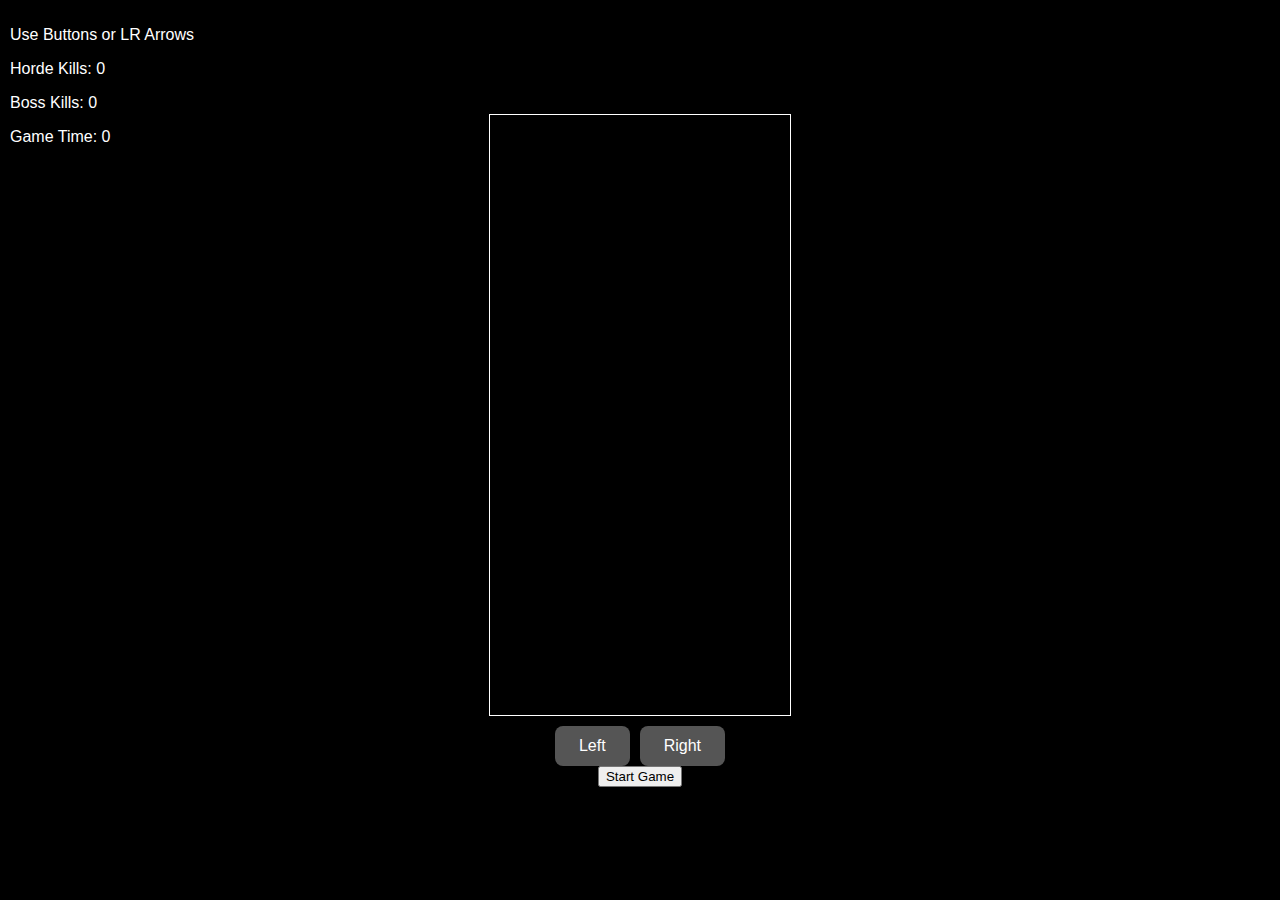
==== FDForthehordeWeb/app/index.html @ 9ff6c6d9 "fixes" ====
<!DOCTYPE html>
<html lang="en">
<head>
    <meta charset="UTF-8">
    <meta name="viewport" content="width=device-width, initial-scale=1.0">
    <title>For The Horde Game - Filip Dadgar</title>
    <link rel="stylesheet" href="styles.css">
</head>
<body>
<div id="game-info">
    <p>Use Buttons or LR Arrows</p>
    <p>Horde Kills: <span id="horde-kills">0</span></p>
    <p>Boss Kills: <span id="boss-kills">0</span></p>
    <p>Game Time: <span id="game-time">0</span></p>
    <p id="game-message" class="message-text"></p> 
</div>

    <div id="game-container">

        <canvas id="game-canvas" width="300" height="600"></canvas>

        <div id="controls">
            <button class="touch-button" id="left-button">Left</button>
            <button class="touch-button" id="right-button">Right</button>
        </div>

        <button id="start-game-button">Start Game</button>
    </div>
    <script src="script.js"></script>
</body>
</html>
---- FDForthehordeWeb/app/styles.css ----
/* styles.css */
body {
    display: flex;
    justify-content: center;
    align-items: center;
    height: 100vh;
    margin: 0;
    background-color: #000;
    color: #fff;
    font-family: Arial, sans-serif;
}

#game-container {
    position: relative;
    display: flex;
    flex-direction: column;
    align-items: center;
    width: 100%; /* Take full width of body */
    max-width: 600px; /* Limit container width on large screens if needed */
    padding: 20px; /* Add some padding around the container */
    box-sizing: border-box; /* Include padding in width/height */
}

#game-canvas {
    border: 1px solid #fff;
    display: block; /* Prevent extra bottom margin */
}

#game-info {
    position: absolute;
    top: 10px;
    left: 10px;
    text-align: left; /* Align game info text to the left */
}

#controls {
    display: flex;
    justify-content: center;
    margin-top: 10px; /* Space above controls */
    width: 100%; /* Controls take full width of container */
    max-width: 400px; /* Limit controls width */
}

.touch-button {
    padding: 12px 24px; /* Fixed padding for desktop and base for mobile */
    margin: 0 5px;      /* Fixed margin for desktop and base for mobile */
    font-size: 16px;    /* Fixed font size for desktop and base for mobile */
    border: none;
    border-radius: 8px;
    background-color: #555;
    color: white;
    cursor: pointer;
    user-select: none;
    touch-action: manipulation;
    min-width: 60px;   /* Minimum width for buttons */
    text-align: center;
    display: flex;        /* Use flexbox for button content centering */
    justify-content: center; /* Center horizontally */
    align-items: center;     /* Center vertically */
    line-height: 1;        /* Reset line-height to ensure vertical centering */
}

.touch-button:active {
    background-color: #777;
}

/* --- Media Query for Mobile Devices (adjust breakpoint as needed) --- */
@media (max-width: 600px) { /* Example breakpoint for smaller screens */
    .touch-button {
        padding: 4vw 8vw; /* Viewport-width based padding for mobile */
        margin: 0 2vw;    /* Viewport-width based margin for mobile */
        font-size: 4vw;   /* Viewport-width based font size for mobile */
        min-width: 0;      /* Allow buttons to shrink on very small screens */
    }

    #game-info {
        margin-bottom: 5px; /* Less margin on mobile */
        font-size: 0.9em; /* Slightly smaller font for game info on mobile */
    }

    #controls {
        margin-top: 5px; /* Less margin on mobile */
    }
}


.soldier {
    background-image: url('soldier.png');
    width: 50px;
    height: 50px;
}

.horde {
    background-image: url('horde.png');
    width: 30px;
    height: 30px;
}

.boss {
    background-image: url('boss.png');
    width: 50px;
    height: 50px;
}

.chest {
    background-image: url('chest.png');
    width: 40px;
    height: 40px;
}

.shot {
    background-image: url('shot.png');
    width: 20px;
    height: 20px;
}
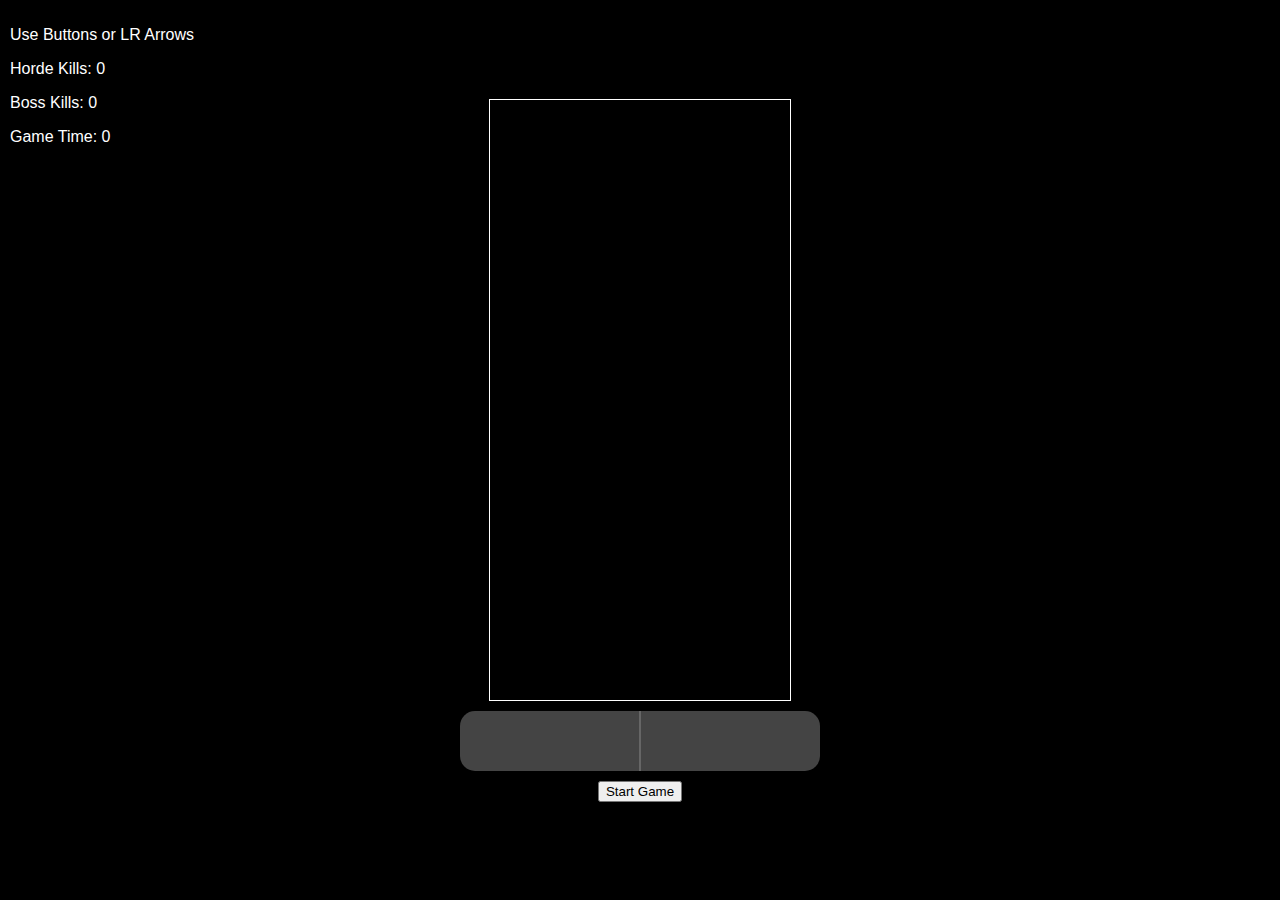
==== commit caa0ec2e: "Testing touchbased controls" ====
--- a/FDForthehordeWeb/app/index.html
+++ b/FDForthehordeWeb/app/index.html
@@ -12,20 +12,18 @@
     <p>Horde Kills: <span id="horde-kills">0</span></p>
     <p>Boss Kills: <span id="boss-kills">0</span></p>
     <p>Game Time: <span id="game-time">0</span></p>
-    <p id="game-message" class="message-text"></p> 
+    <p id="game-message" class="message-text"></p>
 </div>
 
-    <div id="game-container">
+<div id="game-container">
 
-        <canvas id="game-canvas" width="300" height="600"></canvas>
+    <canvas id="game-canvas" width="300" height="600"></canvas>
 
-        <div id="controls">
-            <button class="touch-button" id="left-button">Left</button>
-            <button class="touch-button" id="right-button">Right</button>
-        </div>
-
+    <div id="controls">
+        <div id="movement-control"></div>
         <button id="start-game-button">Start Game</button>
     </div>
-    <script src="script.js"></script>
+</div>
+<script src="script.js"></script>
 </body>
 </html>--- a/FDForthehordeWeb/app/styles.css
+++ b/FDForthehordeWeb/app/styles.css
@@ -33,12 +33,41 @@
     text-align: left; /* Align game info text to the left */
 }
 
+/* styles.css (Add or Modify these rules - Make sure these are in your styles.css) */
+
 #controls {
     display: flex;
-    justify-content: center;
-    margin-top: 10px; /* Space above controls */
-    width: 100%; /* Controls take full width of container */
-    max-width: 400px; /* Limit controls width */
+    flex-direction: column; /* Stack movement-control and start button vertically */
+    align-items: center;
+    margin-top: 10px;
+    width: 100%;
+    max-width: 400px;
+}
+
+#movement-control {
+    width: 90%; /* Occupy most of the controls width */
+    max-width: 400px;
+    height: 60px; /* Height of the touch control area */
+    background-color: #444; /* Darker background for touch area */
+    border-radius: 15px;
+    margin-bottom: 10px; /* Space below the touch area */
+    cursor: pointer; /* Indicate it's interactive */
+    user-select: none;
+    touch-action: manipulation;
+    display: flex; /* To visually divide into zones (optional) */
+    position: relative; /* Required for pseudo-element positioning */
+}
+
+/* Optional: Visually divide touch area into Left and Right zones */
+#movement-control::before {
+    content: '';
+    position: absolute;
+    top: 0;
+    bottom: 0;
+    left: 50%; /* Middle line */
+    width: 2px; /* Line thickness */
+    background-color: #666; /* Slightly lighter line color */
+    transform: translateX(-50%); /* Center the line */
 }
 
 .touch-button {
@@ -112,4 +141,5 @@
     background-image: url('shot.png');
     width: 20px;
     height: 20px;
-}+}
+
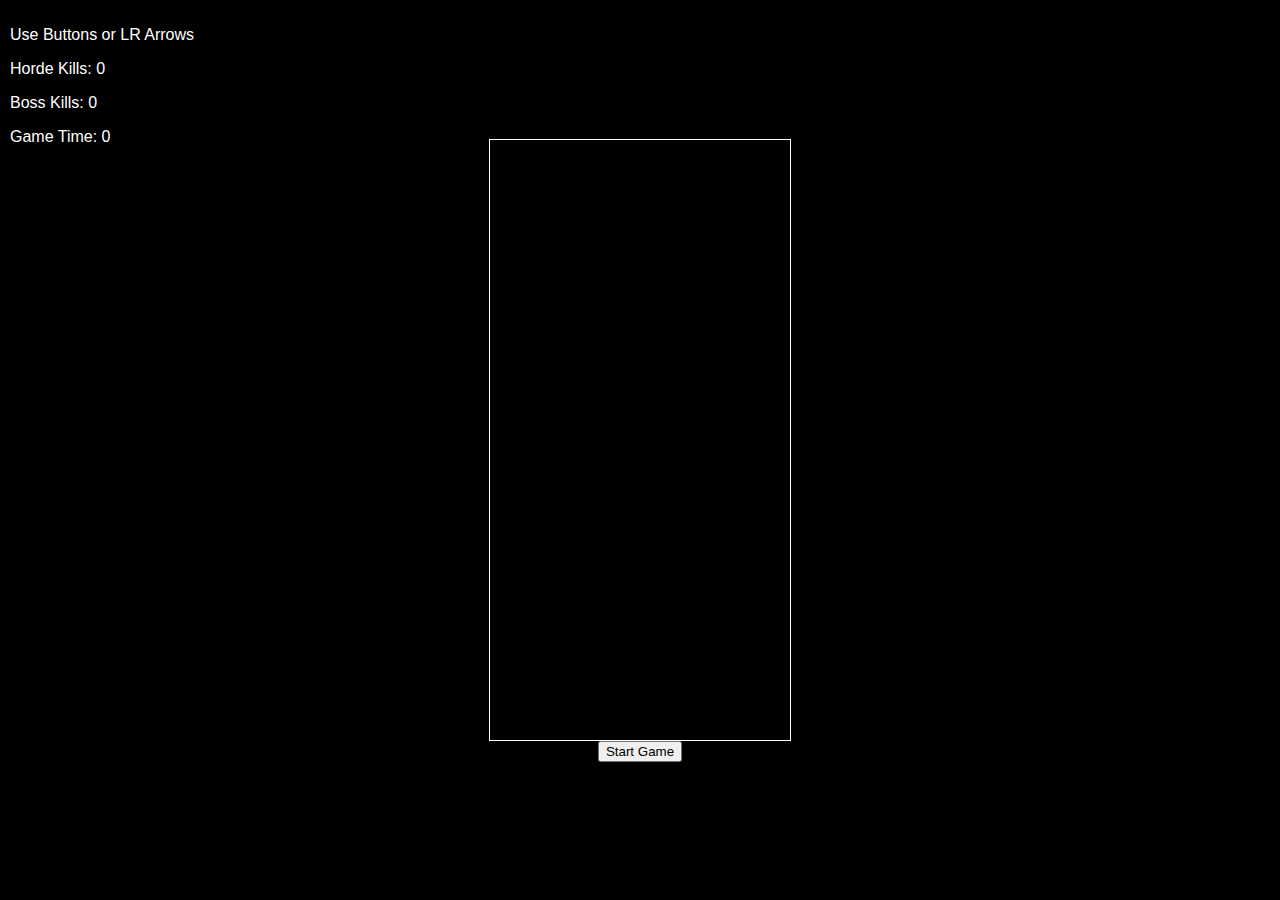
==== commit 56d8dc21: "revert" ====
--- a/FDForthehordeWeb/app/index.html
+++ b/FDForthehordeWeb/app/index.html
@@ -20,9 +20,11 @@
     <canvas id="game-canvas" width="300" height="600"></canvas>
 
     <div id="controls">
-        <div id="movement-control"></div>
-        <button id="start-game-button">Start Game</button>
+        <button class="touch-button" id="left-button">Left</button>
+        <button class="touch-button" id="right-button">Right</button>
     </div>
+
+    <button id="start-game-button">Start Game</button>
 </div>
 <script src="script.js"></script>
 </body>
--- a/FDForthehordeWeb/app/styles.css
+++ b/FDForthehordeWeb/app/styles.css
@@ -33,41 +33,12 @@
     text-align: left; /* Align game info text to the left */
 }
 
-/* styles.css (Add or Modify these rules - Make sure these are in your styles.css) */
-
 #controls {
     display: flex;
-    flex-direction: column; /* Stack movement-control and start button vertically */
-    align-items: center;
-    margin-top: 10px;
-    width: 100%;
-    max-width: 400px;
-}
-
-#movement-control {
-    width: 90%; /* Occupy most of the controls width */
-    max-width: 400px;
-    height: 60px; /* Height of the touch control area */
-    background-color: #444; /* Darker background for touch area */
-    border-radius: 15px;
-    margin-bottom: 10px; /* Space below the touch area */
-    cursor: pointer; /* Indicate it's interactive */
-    user-select: none;
-    touch-action: manipulation;
-    display: flex; /* To visually divide into zones (optional) */
-    position: relative; /* Required for pseudo-element positioning */
-}
-
-/* Optional: Visually divide touch area into Left and Right zones */
-#movement-control::before {
-    content: '';
-    position: absolute;
-    top: 0;
-    bottom: 0;
-    left: 50%; /* Middle line */
-    width: 2px; /* Line thickness */
-    background-color: #666; /* Slightly lighter line color */
-    transform: translateX(-50%); /* Center the line */
+    justify-content: center;
+    margin-top: 10px; /* Space above controls */
+    width: 100%; /* Controls take full width of container */
+    max-width: 400px; /* Limit controls width */
 }
 
 .touch-button {
@@ -141,5 +112,4 @@
     background-image: url('shot.png');
     width: 20px;
     height: 20px;
-}
-
+}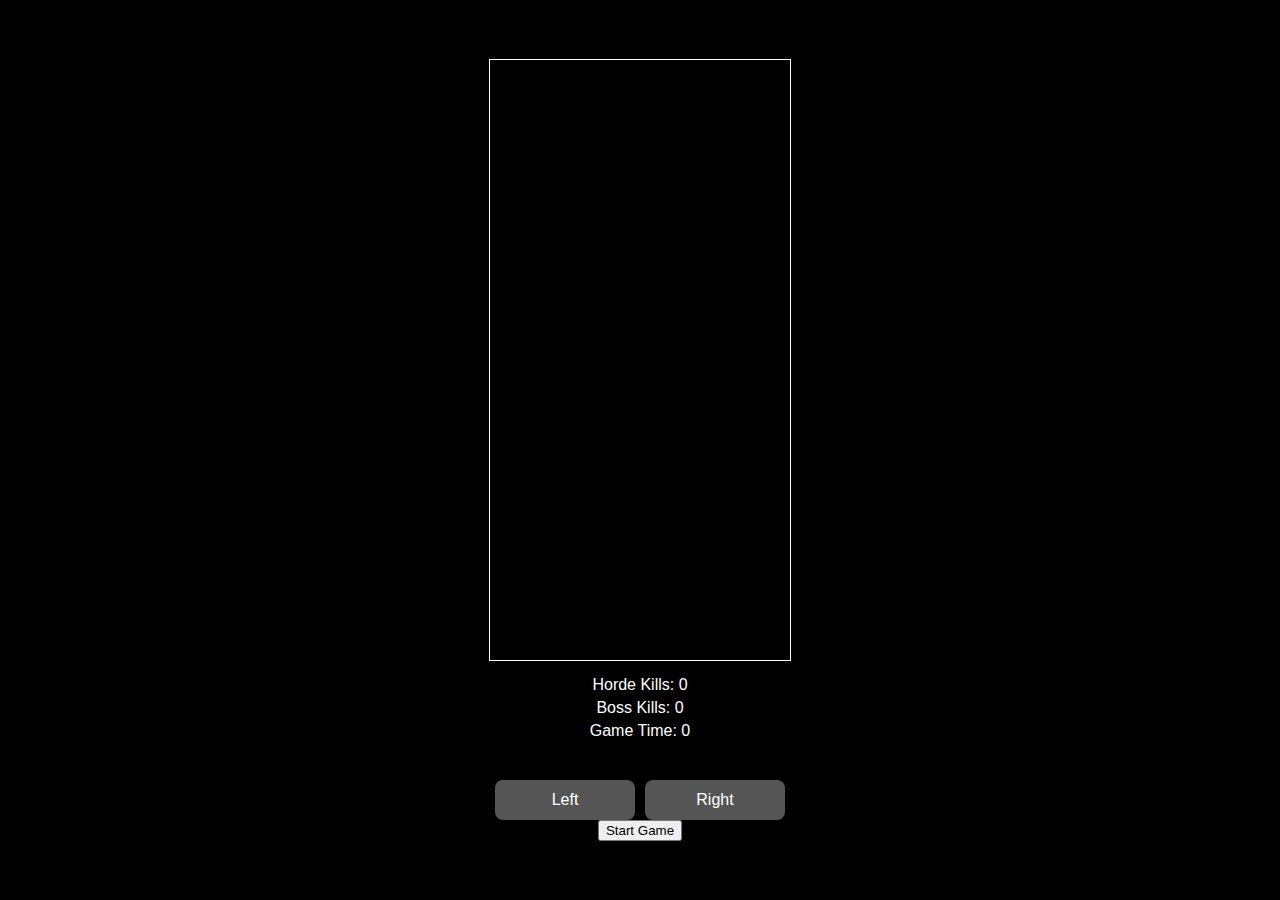
==== commit a929e281: "some canvas adjustments." ====
--- a/FDForthehordeWeb/app/index.html
+++ b/FDForthehordeWeb/app/index.html
@@ -7,17 +7,15 @@
     <link rel="stylesheet" href="styles.css">
 </head>
 <body>
-<div id="game-info">
-    <p>Use Buttons or LR Arrows</p>
-    <p>Horde Kills: <span id="horde-kills">0</span></p>
-    <p>Boss Kills: <span id="boss-kills">0</span></p>
-    <p>Game Time: <span id="game-time">0</span></p>
-    <p id="game-message" class="message-text"></p>
-</div>
+<div id="game-container">
+    <canvas id="game-canvas" width="300" height="600"></canvas>
 
-<div id="game-container">
-
-    <canvas id="game-canvas" width="300" height="600"></canvas>
+    <div id="game-info">
+        <p>Horde Kills: <span id="horde-kills">0</span></p>
+        <p>Boss Kills: <span id="boss-kills">0</span></p>
+        <p>Game Time: <span id="game-time">0</span></p>
+        <p id="game-message" class="message-text"></p>
+    </div>
 
     <div id="controls">
         <button class="touch-button" id="left-button">Left</button>
--- a/FDForthehordeWeb/app/styles.css
+++ b/FDForthehordeWeb/app/styles.css
@@ -1,4 +1,3 @@
-/* styles.css */
 body {
     display: flex;
     justify-content: center;
@@ -15,36 +14,40 @@
     display: flex;
     flex-direction: column;
     align-items: center;
-    width: 100%; /* Take full width of body */
-    max-width: 600px; /* Limit container width on large screens if needed */
-    padding: 20px; /* Add some padding around the container */
-    box-sizing: border-box; /* Include padding in width/height */
+    width: 100%;
+    max-width: 600px;
+    padding: 20px;
+    box-sizing: border-box;
 }
 
 #game-canvas {
     border: 1px solid #fff;
-    display: block; /* Prevent extra bottom margin */
+    display: block;
 }
 
 #game-info {
-    position: absolute;
-    top: 10px;
-    left: 10px;
-    text-align: left; /* Align game info text to the left */
+    margin-top: 10px;
+    text-align: center;
+    width: 100%;
+}
+
+#game-info p {
+    margin: 5px 0;
 }
 
 #controls {
     display: flex;
-    justify-content: center;
-    margin-top: 10px; /* Space above controls */
-    width: 100%; /* Controls take full width of container */
-    max-width: 400px; /* Limit controls width */
+    justify-content: space-between;
+    margin-top: 10px;
+    width: 100%;
+    max-width: 300px;
 }
 
 .touch-button {
-    padding: 12px 24px; /* Fixed padding for desktop and base for mobile */
-    margin: 0 5px;      /* Fixed margin for desktop and base for mobile */
-    font-size: 16px;    /* Fixed font size for desktop and base for mobile */
+    flex: 1;
+    padding: 12px 0;
+    margin: 0 5px;
+    font-size: 16px;
     border: none;
     border-radius: 8px;
     background-color: #555;
@@ -52,34 +55,40 @@
     cursor: pointer;
     user-select: none;
     touch-action: manipulation;
-    min-width: 60px;   /* Minimum width for buttons */
+    min-width: 60px;
     text-align: center;
-    display: flex;        /* Use flexbox for button content centering */
-    justify-content: center; /* Center horizontally */
-    align-items: center;     /* Center vertically */
-    line-height: 1;        /* Reset line-height to ensure vertical centering */
+    display: flex;
+    justify-content: center;
+    align-items: center;
+    line-height: 1;
 }
 
 .touch-button:active {
     background-color: #777;
 }
 
-/* --- Media Query for Mobile Devices (adjust breakpoint as needed) --- */
-@media (max-width: 600px) { /* Example breakpoint for smaller screens */
+.message-text {
+    min-height: 20px; /* Ensure space is reserved for the message */
+    font-size: 14px;
+    color: yellow;
+}
+
+/* Media Query for Mobile Devices */
+@media (max-width: 600px) {
     .touch-button {
-        padding: 4vw 8vw; /* Viewport-width based padding for mobile */
-        margin: 0 2vw;    /* Viewport-width based margin for mobile */
-        font-size: 4vw;   /* Viewport-width based font size for mobile */
-        min-width: 0;      /* Allow buttons to shrink on very small screens */
+        padding: 4vw 0;
+        margin: 0 2vw;
+        font-size: 4vw;
+        min-width: 0;
     }
 
     #game-info {
-        margin-bottom: 5px; /* Less margin on mobile */
-        font-size: 0.9em; /* Slightly smaller font for game info on mobile */
+        margin-bottom: 5px;
+        font-size: 0.9em;
     }
 
     #controls {
-        margin-top: 5px; /* Less margin on mobile */
+        margin-top: 5px;
     }
 }
 
@@ -109,7 +118,7 @@
 }
 
 .shot {
-    background-image: url('shot.png');
+    background-image: url('big.png');
     width: 20px;
     height: 20px;
 }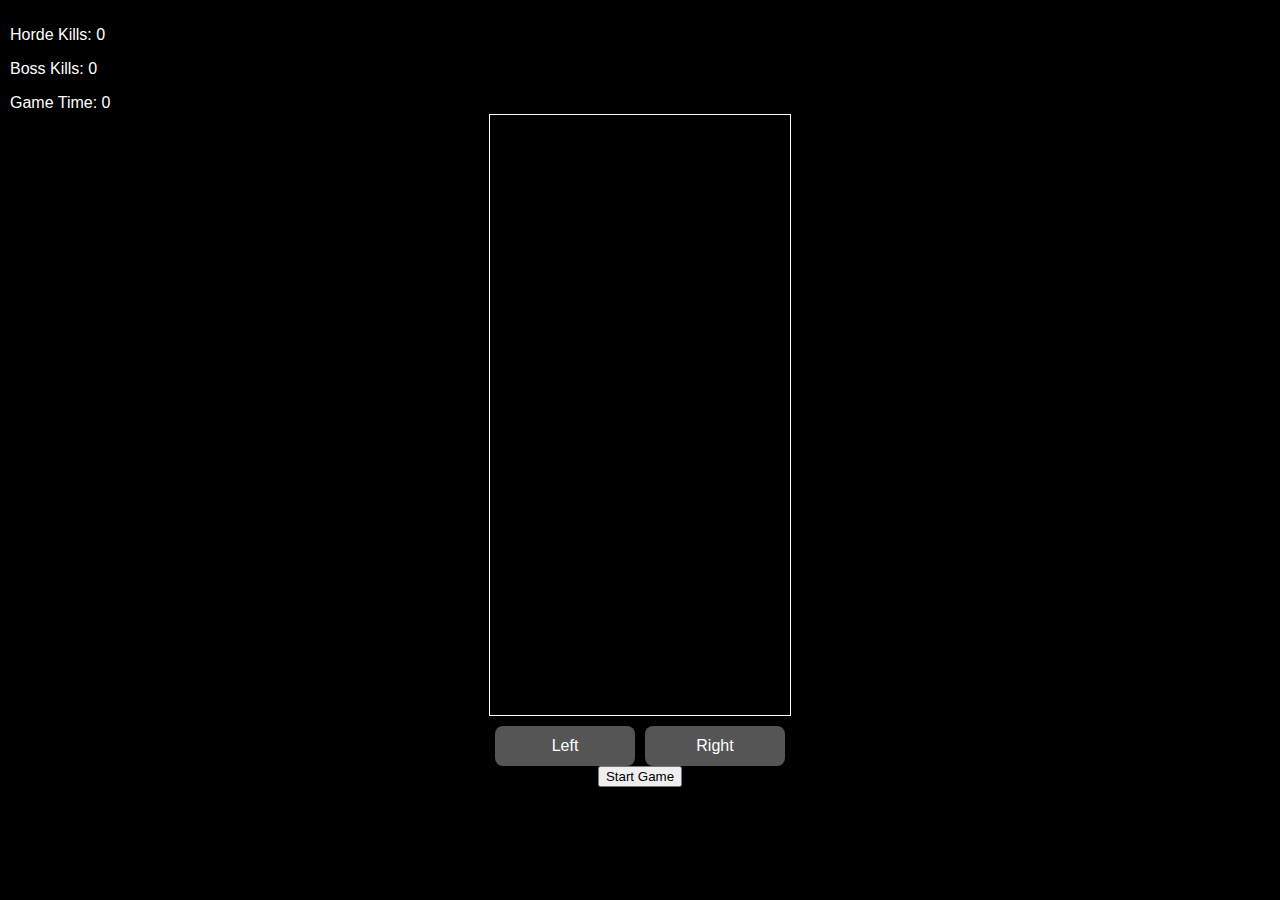
==== commit c992266a: "Mobile resolution fixes" ====
--- a/FDForthehordeWeb/app/index.html
+++ b/FDForthehordeWeb/app/index.html
@@ -7,15 +7,16 @@
     <link rel="stylesheet" href="styles.css">
 </head>
 <body>
+<div id="game-info">
+    <p>Horde Kills: <span id="horde-kills">0</span></p>
+    <p>Boss Kills: <span id="boss-kills">0</span></p>
+    <p>Game Time: <span id="game-time">0</span></p>
+    <p id="game-message" class="message-text"></p>
+</div>
+
 <div id="game-container">
+
     <canvas id="game-canvas" width="300" height="600"></canvas>
-
-    <div id="game-info">
-        <p>Horde Kills: <span id="horde-kills">0</span></p>
-        <p>Boss Kills: <span id="boss-kills">0</span></p>
-        <p>Game Time: <span id="game-time">0</span></p>
-        <p id="game-message" class="message-text"></p>
-    </div>
 
     <div id="controls">
         <button class="touch-button" id="left-button">Left</button>
--- a/FDForthehordeWeb/app/styles.css
+++ b/FDForthehordeWeb/app/styles.css
@@ -1,3 +1,4 @@
+/* styles.css */
 body {
     display: flex;
     justify-content: center;
@@ -16,38 +17,35 @@
     align-items: center;
     width: 100%;
     max-width: 600px;
-    padding: 20px;
+    padding: 20px; /* Keep some padding for larger screens */
     box-sizing: border-box;
 }
 
 #game-canvas {
     border: 1px solid #fff;
-    display: block;
+    display: block; /* Prevent extra bottom margin */
 }
 
 #game-info {
-    margin-top: 10px;
-    text-align: center;
-    width: 100%;
-}
-
-#game-info p {
-    margin: 5px 0;
+    position: absolute;
+    top: 10px;
+    left: 10px;
+    text-align: left; /* Align game info text to the left */
 }
 
 #controls {
     display: flex;
     justify-content: space-between;
-    margin-top: 10px;
-    width: 100%;
-    max-width: 300px;
+    margin-top: 10px; /* Space above controls */
+    width: 100%; /* Controls take full width of container */
+    max-width: 300px; /* Match canvas width */
 }
 
 .touch-button {
-    flex: 1;
-    padding: 12px 0;
-    margin: 0 5px;
-    font-size: 16px;
+    flex: 1; /* Make buttons take equal space */
+    padding: 12px 0; /* Fixed padding for desktop and base for mobile */
+    margin: 0 5px;      /* Fixed margin for desktop and base for mobile */
+    font-size: 16px;    /* Fixed font size for desktop and base for mobile */
     border: none;
     border-radius: 8px;
     background-color: #555;
@@ -55,28 +53,27 @@
     cursor: pointer;
     user-select: none;
     touch-action: manipulation;
-    min-width: 60px;
+    min-width: 60px;   /* Minimum width for buttons */
     text-align: center;
-    display: flex;
-    justify-content: center;
-    align-items: center;
-    line-height: 1;
+    display: flex;        /* Use flexbox for button content centering */
+    justify-content: center; /* Center horizontally */
+    align-items: center;     /* Center vertically */
+    line-height: 1;        /* Reset line-height to ensure vertical centering */
 }
 
 .touch-button:active {
     background-color: #777;
 }
 
-.message-text {
-    min-height: 20px; /* Ensure space is reserved for the message */
-    font-size: 14px;
-    color: yellow;
-}
+/* --- Media Query for Mobile Devices (adjust breakpoint as needed) --- */
+@media (max-width: 600px) { /* Example breakpoint for smaller screens */
+    #game-container {
+        padding-top: 10px; /* Reduced top padding on mobile */
+        padding-bottom: 10px; /* Reduced bottom padding on mobile */
+    }
 
-/* Media Query for Mobile Devices */
-@media (max-width: 600px) {
     .touch-button {
-        padding: 4vw 0;
+        padding: 3vw 0; /* Further reduced vertical padding on mobile buttons */ /* Reduced to make buttons less tall */
         margin: 0 2vw;
         font-size: 4vw;
         min-width: 0;
@@ -91,7 +88,6 @@
         margin-top: 5px;
     }
 }
-
 
 .soldier {
     background-image: url('soldier.png');
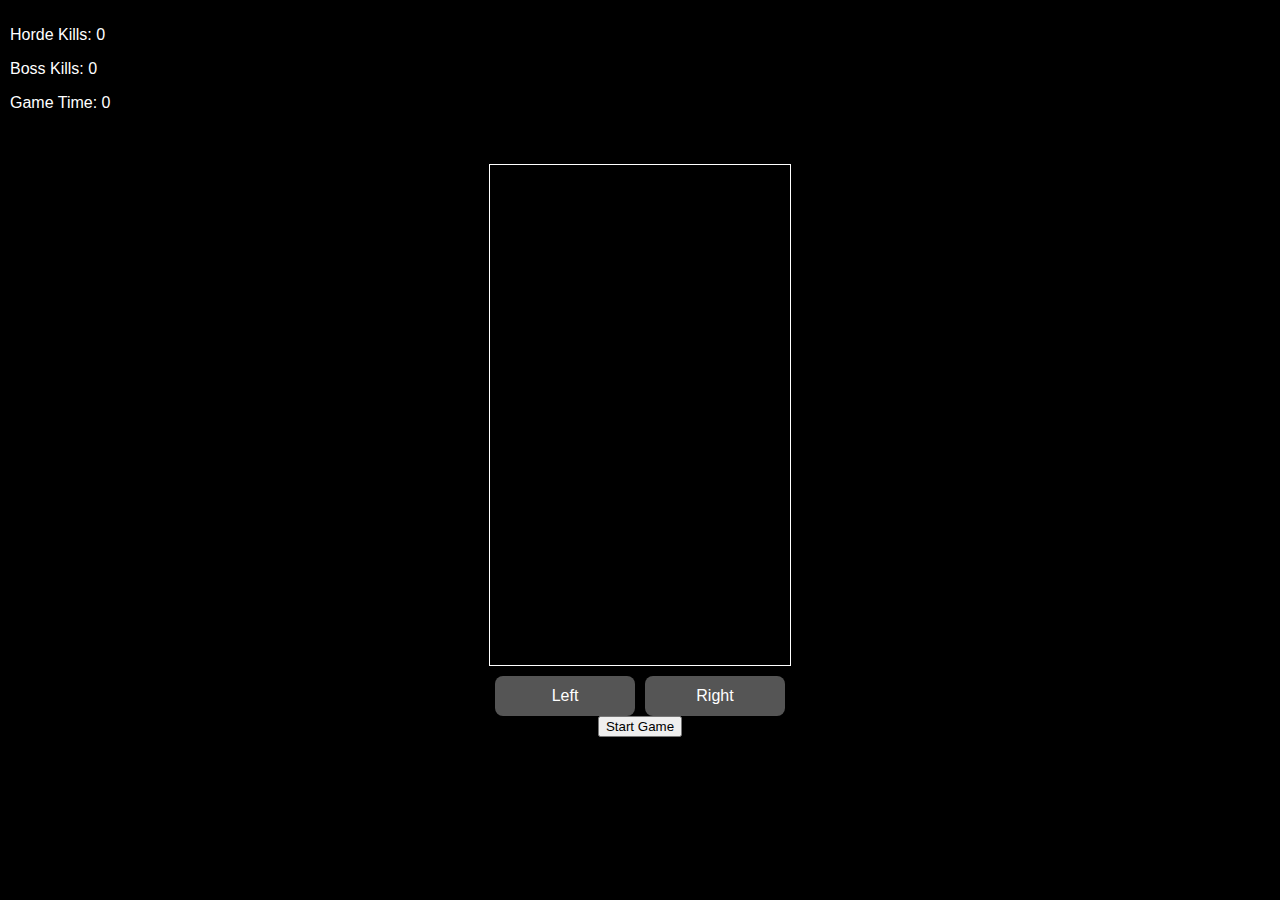
==== commit 09db52c2: "Changed resolution to 400" ====
--- a/FDForthehordeWeb/app/index.html
+++ b/FDForthehordeWeb/app/index.html
@@ -16,7 +16,7 @@
 
 <div id="game-container">
 
-    <canvas id="game-canvas" width="300" height="600"></canvas>
+    <canvas id="game-canvas" width="300" height="500"></canvas>
 
     <div id="controls">
         <button class="touch-button" id="left-button">Left</button>
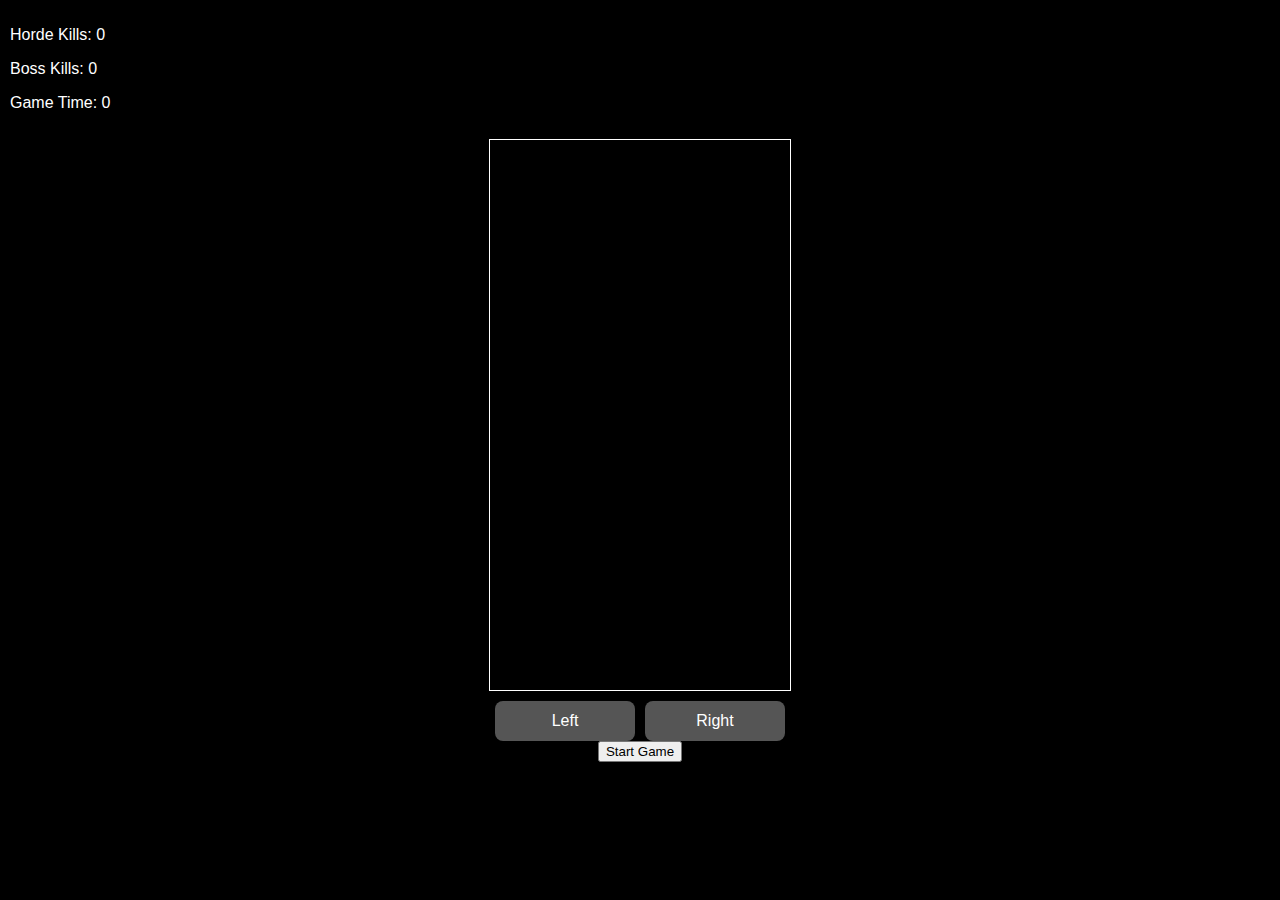
==== commit b10dd61d: "More height adjustments." ====
--- a/FDForthehordeWeb/app/index.html
+++ b/FDForthehordeWeb/app/index.html
@@ -16,7 +16,7 @@
 
 <div id="game-container">
 
-    <canvas id="game-canvas" width="300" height="500"></canvas>
+    <canvas id="game-canvas" width="300" height="550"></canvas>
 
     <div id="controls">
         <button class="touch-button" id="left-button">Left</button>
--- a/FDForthehordeWeb/app/styles.css
+++ b/FDForthehordeWeb/app/styles.css
@@ -23,7 +23,7 @@
 
 #game-canvas {
     border: 1px solid #fff;
-    display: block; /* Prevent extra bottom margin */
+    display: flex; /* Prevent extra bottom margin */
 }
 
 #game-info {
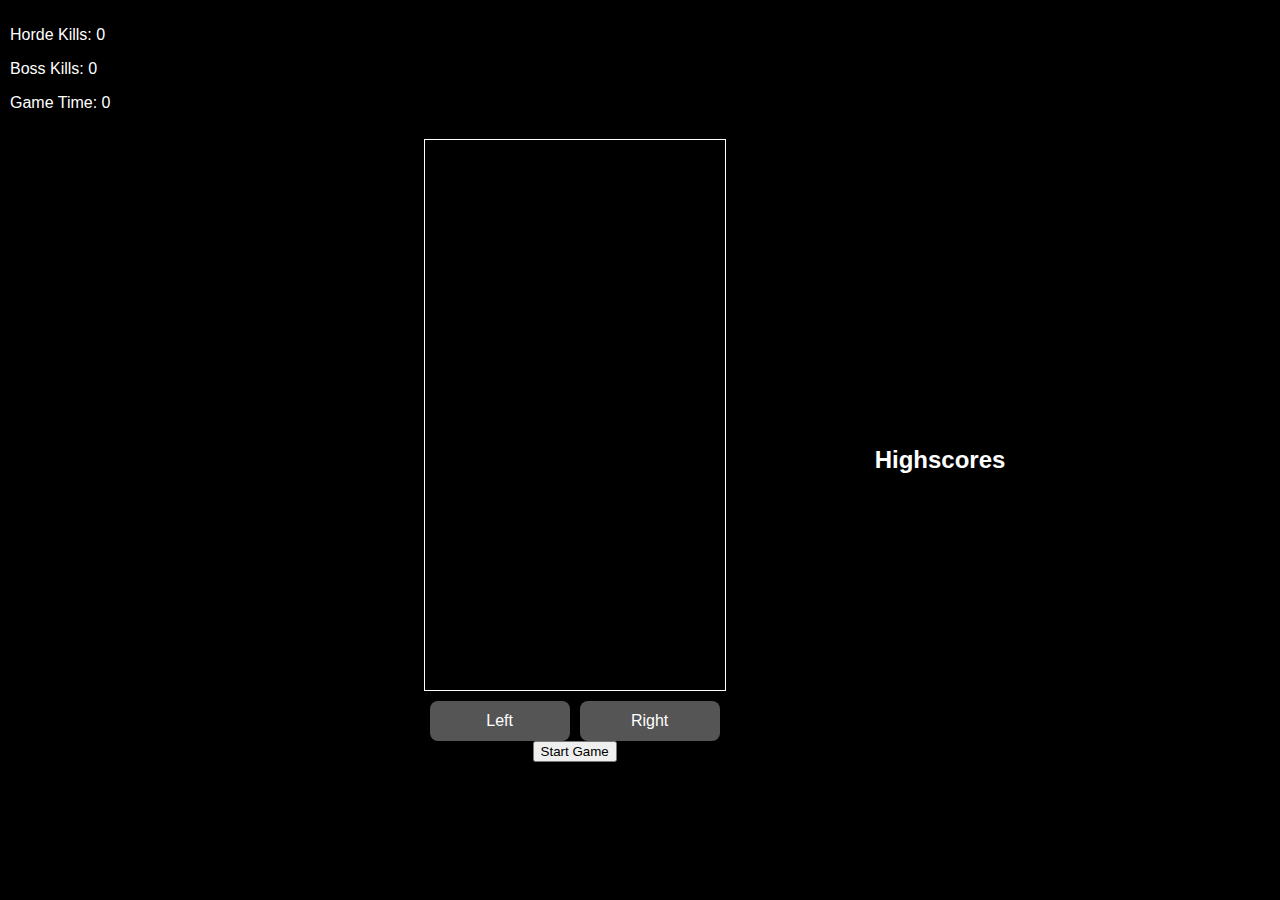
==== commit c31496d0: "add highscore" ====
--- a/FDForthehordeWeb/app/index.html
+++ b/FDForthehordeWeb/app/index.html
@@ -25,6 +25,12 @@
 
     <button id="start-game-button">Start Game</button>
 </div>
+
+<div id="highscore-container">
+    <h2>Highscores</h2>
+    <ul id="highscore-list"></ul>
+</div>
+
 <script src="script.js"></script>
 </body>
 </html>--- a/FDForthehordeWeb/app/styles.css
+++ b/FDForthehordeWeb/app/styles.css
@@ -117,4 +117,22 @@
     background-image: url('big.png');
     width: 20px;
     height: 20px;
+}
+
+#highscore-container {
+    margin-top: 20px;
+    text-align: left;
+    width: fit-content;
+}
+
+#highscore-list {
+    list-style-type: none;
+    padding: 0;
+}
+
+#highscore-list li {
+    background-color: #333;
+    margin: 5px 0;
+    padding: 10px;
+    border-radius: 5px;
 }